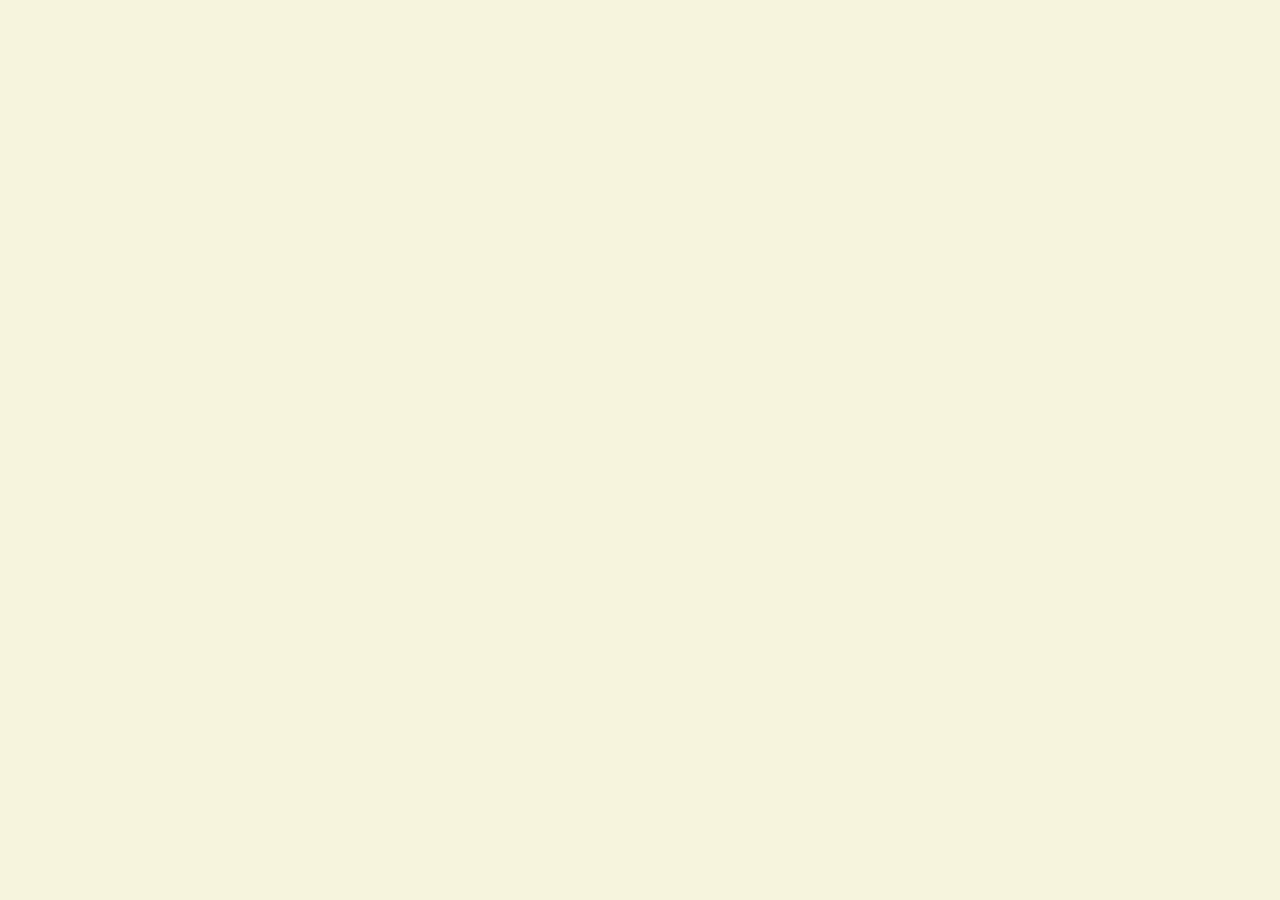
==== code/index.html @ 1b5f033d "no message" ====
<!DOCTYPE html>
<html lang="kr">
<head>
    <meta charset="UTF-8">
    <meta http-equiv="X-UA-Compatible" content="IE=edge">
    <meta name="viewport" content="width=device-width, initial-scale=1.0">
    <link rel="stylesheet" href="style.css">
    <title>Holywater</title>
</head>
<body>
    <script src="script.js"></script>
</body>
</html>
---- code/style.css ----
body{background-color: beige;}
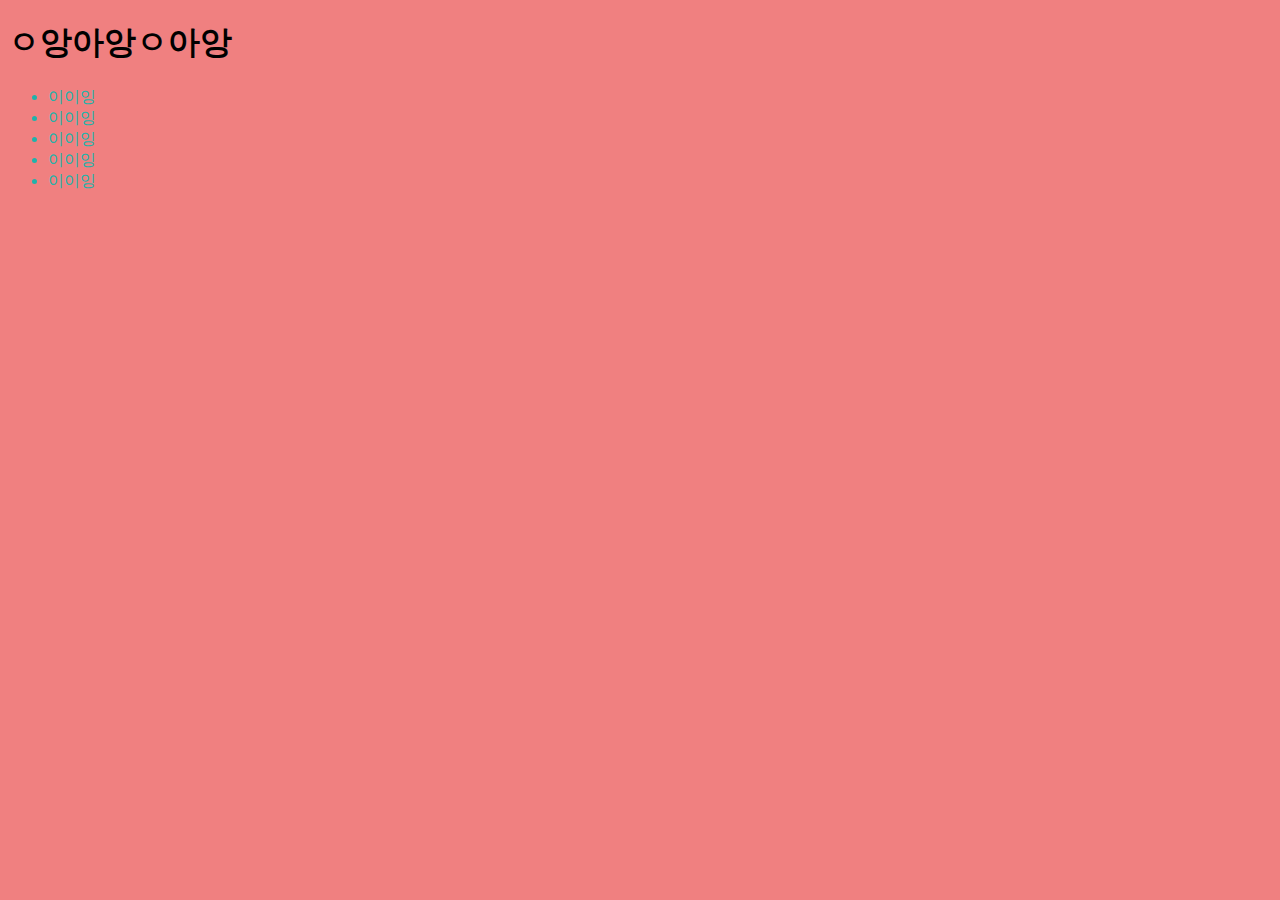
==== commit 61619da7: "no message" ====
--- a/code/index.html
+++ b/code/index.html
@@ -2,12 +2,20 @@
 <html lang="kr">
 <head>
     <meta charset="UTF-8">
-    <meta http-equiv="X-UA-Compatible" content="IE=edge">
+    <meta http-equiv="X-UA-Compatible" content="IE=chrome">
     <meta name="viewport" content="width=device-width, initial-scale=1.0">
     <link rel="stylesheet" href="style.css">
     <title>Holywater</title>
+    <h1>ㅇ앙아앙ㅇ아앙</h1>
 </head>
 <body>
     <script src="script.js"></script>
+    <ul class="fuck">
+        <li>이이잉</li>
+        <li>이이잉</li>
+        <li>이이잉</li>
+        <li>이이잉</li>
+        <li>이이잉</li>
+    </ul>
 </body>
 </html>
--- a/code/style.css
+++ b/code/style.css
@@ -1 +1,3 @@
-body{background-color: beige;}+body{background-color: lightcoral;}
+
+li {color:lightseagreen;}